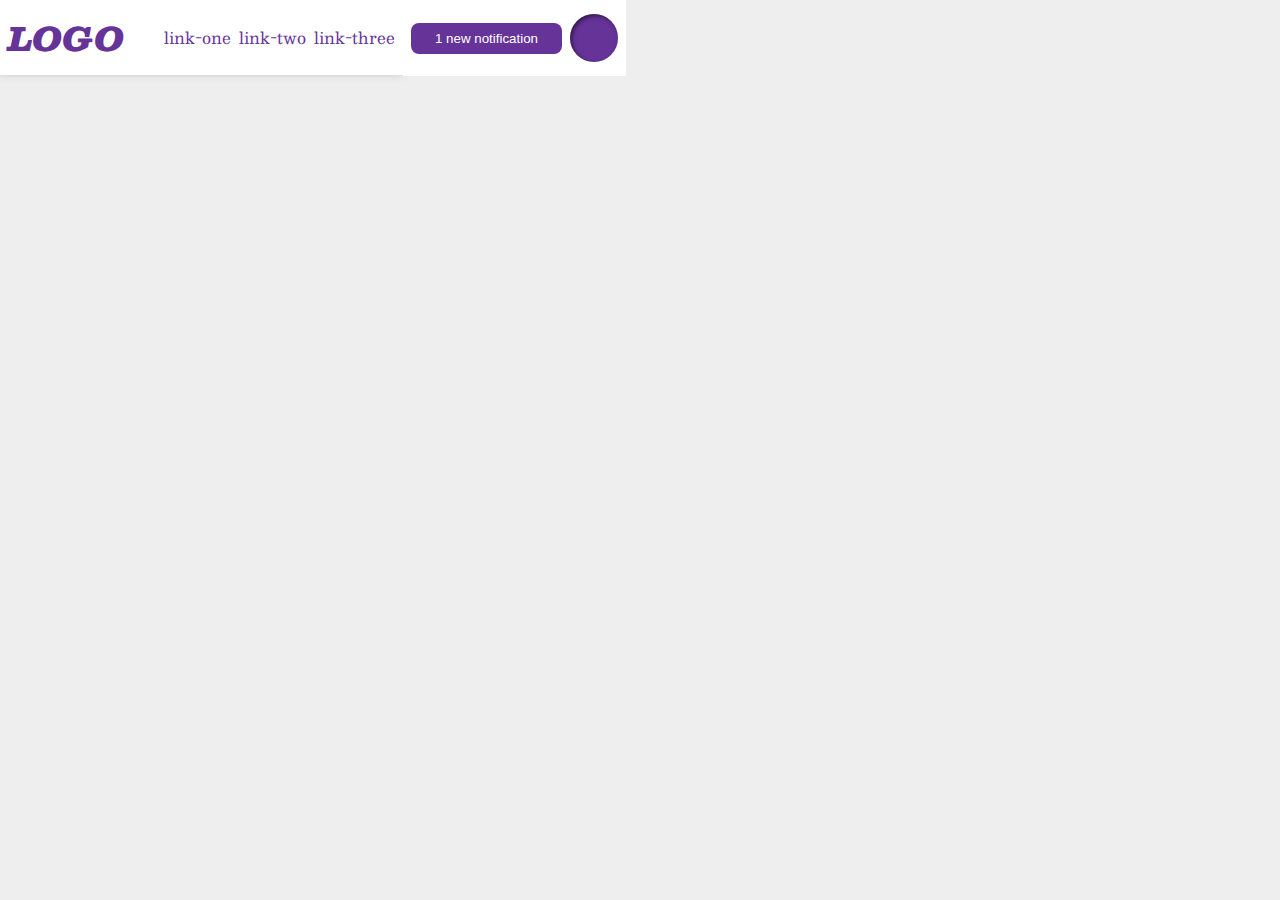
==== flex/03-flex-header-2/index.html @ 3e7746e3 "Start html and CSS for flex exercise 03" ====
<!DOCTYPE html>
<html lang="en">
  <head>
    <meta charset="UTF-8">
    <meta http-equiv="X-UA-Compatible" content="IE=edge">
    <meta name="viewport" content="width=device-width, initial-scale=1.0">
    <title>Flex Header 2</title>
    <link rel="stylesheet" href="style.css">
  </head>
  <body>
    <div class="header">
      <div class="logo">
        LOGO
      </div>
      <ul class="links">
        <li><a href="google.com">link-one</a></li>
        <li><a href="google.com">link-two</a></li>
        <li><a href="google.com">link-three</a></li>
      </ul>
    </div>
    <div class="right-side">
    <button class="notifications">
        1 new notification
      </button>
      <div class="profile-image"></div>
    </div>
  </body>
</html>
---- flex/03-flex-header-2/style.css ----
/* this is some magical font-importing.  
you'll learn about it later. */
@import url('https://fonts.googleapis.com/css2?family=Besley:ital,wght@0,400;1,900&display=swap');

body {
  margin: 0;
  background: #eee;
  font-family: Besley, serif;
  display: flex;
}

.header {
  background: white;
  border-bottom: 1px solid #ddd;
  box-shadow: 0 0 8px rgba(0,0,0,.1);
  display: flex;
  align-items: center;
  padding: 8px;
}

.profile-image {
  background: rebeccapurple;
  box-shadow: inset 2px 2px 4px rgba(0,0,0,.5);
  border-radius: 50%;
  width: 48px;
  height: 48px;
  display: flex;
  justify-content: flex-end;
}

.logo {
  color: rebeccapurple;
  font-size: 32px;
  font-weight: 900;
  font-style: italic;
  display: flex;
  justify-content: flex-start;
}

button {
  border: none;
  border-radius: 8px;
  background: rebeccapurple;
  color: white;
  padding: 8px 24px;
  display: flex;
  justify-content: flex-end;
}

a {
  /* this removes the line under our links */
  text-decoration: none;
  color: rebeccapurple;
}

ul {
  list-style-type: none;
  display: flex;
  gap: 8px;
  justify-content: flex-start;
}

.right-side {
  display: flex;
  justify-content: flex-end;
  align-items: center;
  gap: 8px;
  padding: 8px;
  background: white;

}
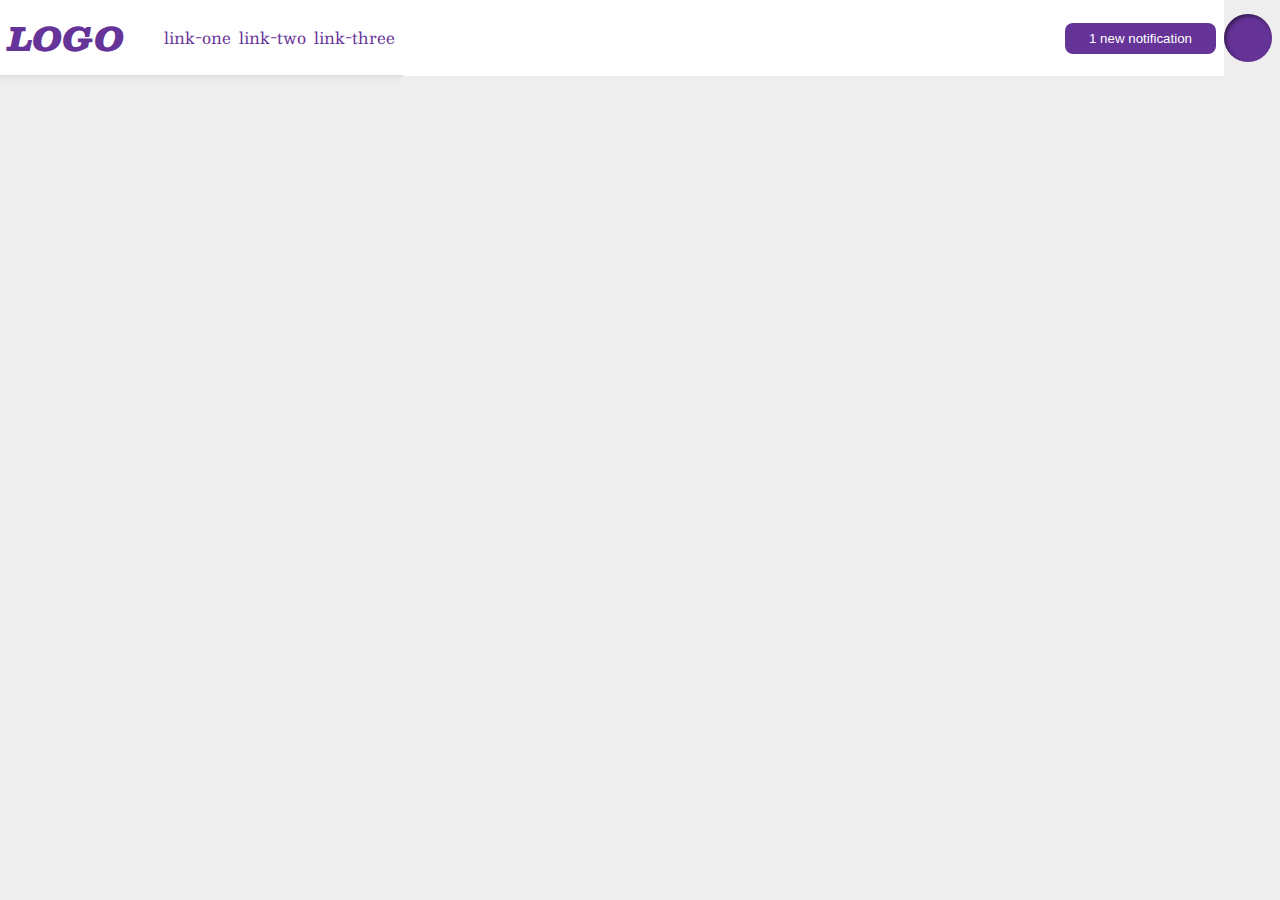
==== commit d838a9b7: "Work on solutions for flex exercise 03" ====
--- a/flex/03-flex-header-2/index.html
+++ b/flex/03-flex-header-2/index.html
@@ -18,11 +18,13 @@
         <li><a href="google.com">link-three</a></li>
       </ul>
     </div>
+    <div class="empty"></div>
     <div class="right-side">
-    <button class="notifications">
-        1 new notification
+      <button class="notifications">
+          1 new notification
       </button>
-      <div class="profile-image"></div>
+    </div>
+    <div class="profile-image"></div>
     </div>
   </body>
 </html>--- a/flex/03-flex-header-2/style.css
+++ b/flex/03-flex-header-2/style.css
@@ -1,12 +1,14 @@
 /* this is some magical font-importing.  
 you'll learn about it later. */
 @import url('https://fonts.googleapis.com/css2?family=Besley:ital,wght@0,400;1,900&display=swap');
+
 
 body {
   margin: 0;
   background: #eee;
   font-family: Besley, serif;
   display: flex;
+  
 }
 
 .header {
@@ -26,6 +28,9 @@
   height: 48px;
   display: flex;
   justify-content: flex-end;
+  align-self: center;  
+  margin-right: 8px;
+  
 }
 
 .logo {
@@ -45,6 +50,10 @@
   padding: 8px 24px;
   display: flex;
   justify-content: flex-end;
+  align-items: center;
+  flex: 2;
+  margin-right: 8px;
+  
 }
 
 a {
@@ -60,12 +69,17 @@
   justify-content: flex-start;
 }
 
+.empty {
+  display: flex;
+  width: 100%;
+  flex: 2;
+  background: white;
+}
+
 .right-side {
+  background-color: white;
   display: flex;
-  justify-content: flex-end;
   align-items: center;
-  gap: 8px;
-  padding: 8px;
-  background: white;
+}
 
-}
+
